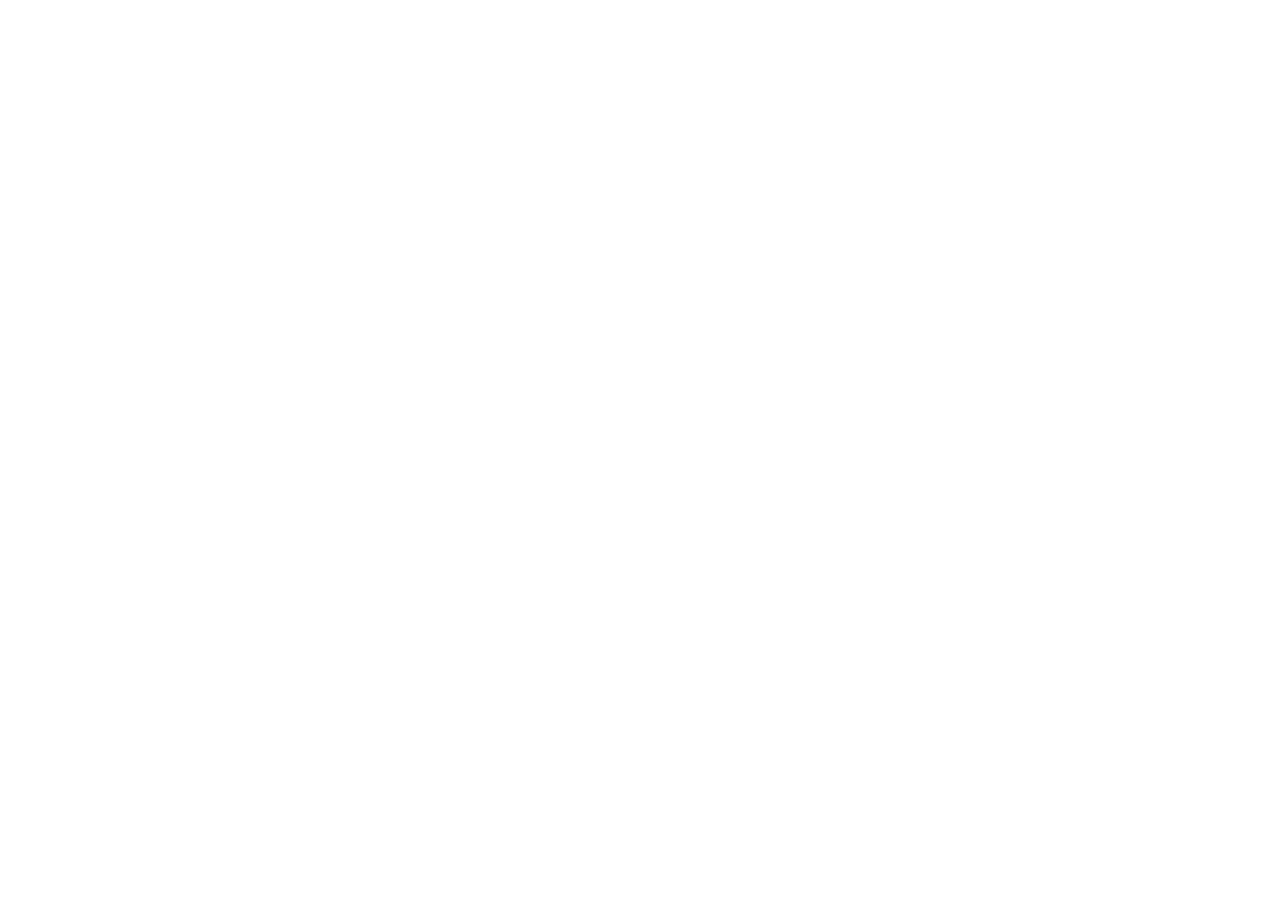
==== trafficLight/index.html @ 9c2c095f "add playList modalBox trafficLight" ====
<!DOCTYPE html>
<html lang="en">
<head>
  <meta charset="UTF-8">
  <meta name="viewport" content="width=device-width, initial-scale=1.0">
  <title>trafficLight</title>
</head>
<body>

<script src="src/script.js"></script>
</body>
</html>
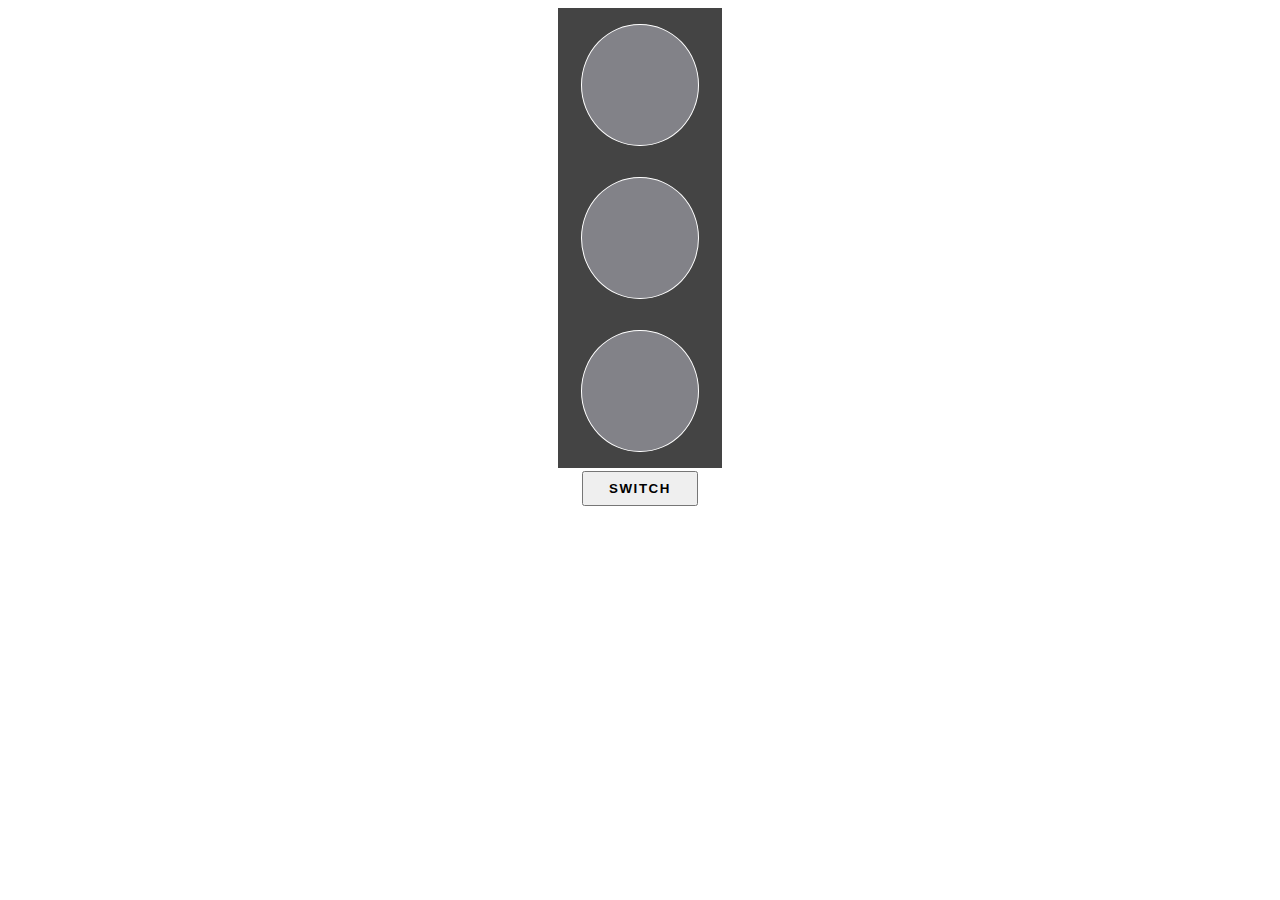
==== commit 47a53488: "solve traffic lights" ====
--- a/trafficLight/index.html
+++ b/trafficLight/index.html
@@ -4,8 +4,17 @@
   <meta charset="UTF-8">
   <meta name="viewport" content="width=device-width, initial-scale=1.0">
   <title>trafficLight</title>
+  <link rel="stylesheet" href="style/index.css">
 </head>
 <body>
+    <div class="screen">
+        <div class="container">
+            <div id="red" class="light"></div>
+            <div id="yellow" class="light"></div>
+            <div id="green" class="light"></div>
+            <button id="switch" class="Btn">SWITCH</button>
+        </div>
+    </div>
 
 <script src="src/script.js"></script>
 </body>
--- a/trafficLight/style/index.css
+++ b/trafficLight/style/index.css
@@ -0,0 +1,37 @@
+.screen {
+    display: flex;
+}
+
+.container {
+    width: 13%;
+    min-height: 460px;
+    background-color: #444444;
+    display: flex;
+    flex-direction: column;
+    justify-content: space-around;
+    align-items: center;
+    margin: auto;
+    position: relative;
+}
+
+.light {
+    border: 1px solid #ffffff;
+    width: 70%;
+    min-height: 120px;
+    border-radius: 50%;
+    background-color: #828288;
+}
+
+#switch {
+    width: 70%;
+    padding: 0.5rem 0;
+    position: absolute;
+    bottom: -38px;
+    font-weight: 800;
+    letter-spacing: 0.1rem;
+}
+
+.Btn:hover {
+    background-color: #444444;
+    color: #ffffff;
+}